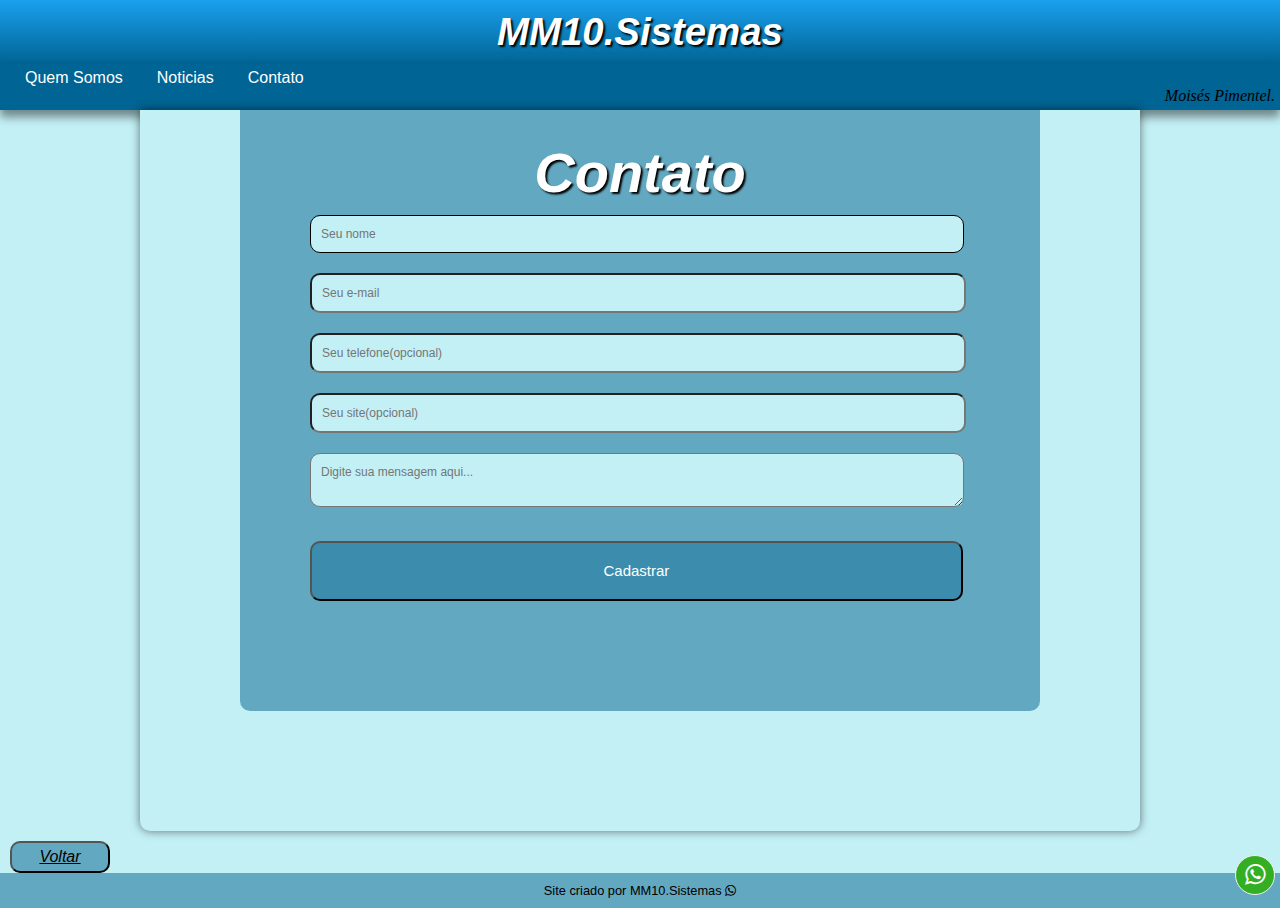
==== contato.html @ 911ec107 "Ajustes" ====
<!DOCTYPE html>
<html lang="pt-br">
<head>
  <meta charset="UTF-8">
  <meta http-equiv="X-UA-Compatible" content="IE=edge">
  <meta name="viewport" content="width=device-width, initial-scale=1.0">
  <link rel="stylesheet" type="text/css" href="contato.css">
  <link rel="shortcut icon" href="img/favicon..png" type="image/x-icon">
  <link rel="stylesheet" href="https://cdnjs.cloudflare.com/ajax/libs/font-awesome/4.5.0/css/font-awesome.min.css">
  <title>MM10.Sistemas</title>
</head>
<body>
      <header>
        <h1>MM10.Sistemas</MM10></h1>
      </header>
        <nav>
          <a href="">Quem Somos</a>
          <a href="">Noticias</a>
          <a href="">Contato</a>
          <p>Moisés Pimentel.</p>
        </nav>
    <main>
      <div class="container">
        <form id="contact" action="" method="post">
          <h1>Contato</h1>
          <fieldset>
            <input placeholder="Seu nome" type="text" tabindex="1" required autofocus>
          </fieldset>
          <fieldset>
            <input placeholder="Seu e-mail" type="text" tabindex="2" required>
          </fieldset>
          <fieldset>
            <input placeholder="Seu telefone(opcional)" type="text" tabindex="3" required>
          </fieldset>
          <fieldset>
            <input placeholder="Seu site(opcional)" type="text" tabindex="3" required>
          </fieldset>
          <fieldset>
            <textarea placeholder="Digite sua mensagem aqui..." type="text" tabindex="3" required></textarea>
          </fieldset>
          <fieldset>
            <button name="submit" type="submit" id="contact-submit" data-submit="...Sending">Cadastrar</button>
          </fieldset>
        </form>
      </div>
    </main>
      <button class="voltar">
        <a href="index.html">Voltar</a>
      </button>
  <footer>
    <p>
      Site criado por MM10.Sistemas
      <a href="https://api.whatsapp.com/send?phone=5541997618970&text=Olá%2C%20tudo bem?" target="_blank">
        <i class="fa fa-whatsapp"></i>
    </p>
  </footer>
  <button class="btn-whatsapp">
    <a href="https://api.whatsapp.com/send?phone=5541997618970&text=Olá%2C%20tudo bem?" target="_blank">
        <i class="fa fa-whatsapp"></i>
    </a>
</body>
</html>
---- contato.css ----
@charset "UTF-8";
@import url(https://fonts.googlespis.com/css?famyly=Roboto:400,300,600,400italic);
* {
    padding: 0px;
    margin: 0px;
}
:root {
    --cor0: #c3f0f5;
    --cor1: #1aa0ee;
    --cor2: #247ba09c;
    --cor3: #006494;
    --cor4: #13293D;
    --cor5: black;
    --fonte-padrao: Arial, Verdana, Helvetica, sans-serif;
    --fonte-destaque: Arial, bold ;
}
body {
    margin: auto;
    background-color: var(--cor0);
}
header {
    background-image: linear-gradient(to bottom, var(--cor1), var(--cor3));
    padding: 10px;
    text-align: center;
}
header > h1 {
    font-style: italic;
    font-size: 2.4em;
    color: white;
    font-family: var(--fonte-padrao);
    text-shadow: 2px 2px 2px black;
}
header > p {
    text-align: right;
    font-size: 1.5em;
    font-family: var(--fonte-padrao);
    color: white;
    text-shadow: 2px 2px 2px black;
}
nav { 
    padding: 5px;
    text-align: left;
    background-color:var(--cor3);
    box-shadow: 0px 7px 9px rgba(0, 0, 0, 0.445);
    margin-bottom: 0px;
    border-bottom: 0px;
}
nav > a {
    margin-left: 10px;
    transition-duration: 0.2s;
    text-decoration: none;
    padding: 10px;
    font-family: var(--fonte-padrao);
    color: white;
}
nav > a:hover {
    background-color: var(--cor1);
    border-radius: 15px;
}
nav p {
    font-style: italic;
    text-align: right;
}
main {
    margin: auto;
    min-width: 280px;
    max-width: 980px;
    padding: 0 10px 120px 10px;
    background-color: var(--cor0);
    box-shadow: 0px 0px 10px rgba(0, 0, 0, 0.534);
    margin-bottom: 10px;
    border-bottom-left-radius: 10px;
    border-bottom-right-radius: 10px;
}
main h1 {
    color: white;
    text-align: center;
    font-style: italic;
    font-size: 3.5em;
    font-family: var(--fonte-padrao);
    text-shadow: 2px 2px 2px black;
}
.container {
    margin: auto;
    max-width: 800px;
    position: relative;
}
#contact input[type="text"],
#contact input[type="email"],
#contact input[type="tel"],
#contact input[type="url"],
#contact textarea,
#contact button[type="submit"]{
    font:400 12px/16px "Roboto", helvetica, Arial, sans-serif;
}
#contact {
    margin: auto;
    margin-left: 0px;
    background: var(--cor2);
    padding: 30px 60px 90px 60px;
    border-radius: 0 0 10px 10px;
}
fieldset {
    border: medium none !important;
    min-width: 100%;
    padding: 10px 10px 10px 10px;
    width: 100%;
}
#contact input[type="text"],
#contact input[type="email"],
#contact input[type="tel"],
#contact input[type="url"],
#contact textarea {
    margin: auto;
    width: 93%;
    background: var(--cor0);
    padding: 10px;
    border-radius: 10px;
}
#contact input[type="text"]:hover,
#contact input[type="email"]:hover,
#contact input[type="tel"]:hover,
#contact input[type="url"]:hover,
#contact textarea:hover {
    -webkit-transition: border-color 0.3s ease-in-out;
    -moz-transition: border-color 0.3s ease-in-out;
    transition: border-color 0.3s ease-in-out;
    background: white;
}
#contact button[type="submit"] {
    cursor: pointer;
    width: 96%;
    border-radius: 10px;
    background:var(--cor2);
    color: white;
    margin: 10px 10px 10px 0;
    padding: 20px;
    font-size: 15px;
}
#contact button[type="submit"]:hover {
    background: var(--cor1);
    -webkit-transition: border-color 0.3s ease-in-out;
    -moz-transition: border-color 0.3s ease-in-out;
    transition: border-color 0.3s ease-in-out;
}
#contact button[type="submit"]:active {
    box-shadow: inset black;
}
#contact input:focus,
#contact textarea:focus{
    outline: 0;
    border: 1px solid black;
}

footer {
    padding: 10px;
    font-size: 0.8em;
    text-align: center;
    background-color: var(--cor2);
    color:black;
    font-family: Arial, Helvetica, sans-serif;
}
@media(max-width:600px){
    nav a {
        text-align: center;
        display: block;
    }
}
.btn-whatsapp {
    position: fixed;
    bottom: 5px;
    right: 5px;
    border-radius: 50%;
    height: 40px;
    width: 40px;
    cursor: pointer;
    background: #34af23;
    color: #FFF;
    font-size: 1.5em;
    border: 1px solid #f1f1f1;
    animation: pulsar 0.8s ease-out 1s infinite alternate none running;
}
.voltar{
    margin: 0 0 0 10px;
    padding: 5px;
    text-decoration: none;
    width: 100px;
    border-radius: 10px;
    background-color: var(--cor2);
    font-style: italic;
    font-family: var(--fonte-padrao);
    font-size: 1em;
    
}
a {
    color: inherit;
}
@keyframes pulsar {
    0% {
        height: 40px;
        width: 40px;
    }
    100% {
        height: 50px;
        width: 50px;
    }
}
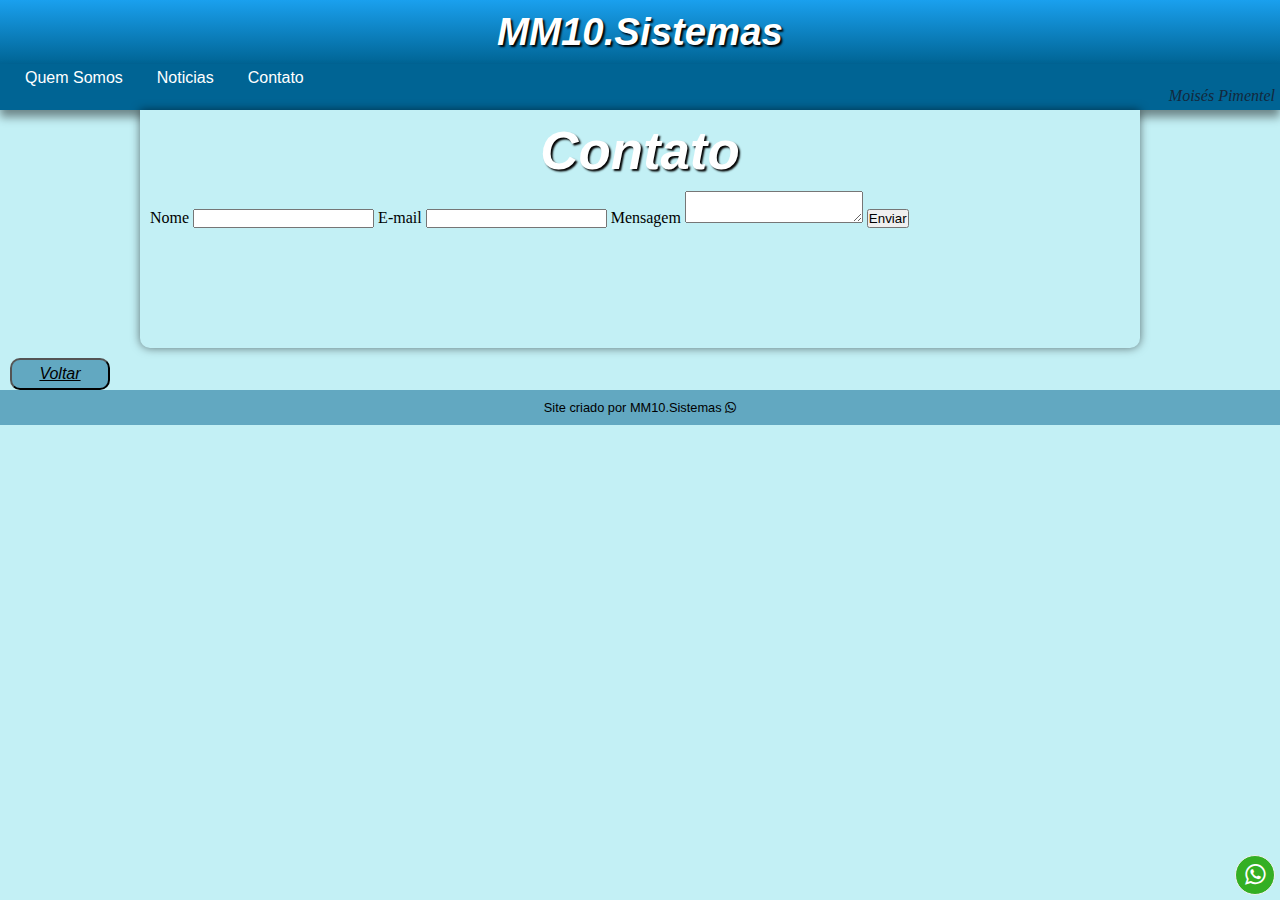
==== commit 904e817d: "1" ====
--- a/contato.html
+++ b/contato.html
@@ -17,33 +17,23 @@
           <a href="">Quem Somos</a>
           <a href="">Noticias</a>
           <a href="">Contato</a>
-          <p>Moisés Pimentel.</p>
+          <p>Moisés Pimentel</p>
         </nav>
     <main>
-      <div class="container">
-        <form id="contact" action="" method="post">
+        <form action="https://formsubmit.co/segmm10@gmail.com" method="POST">
           <h1>Contato</h1>
-          <fieldset>
-            <input placeholder="Seu nome" type="text" tabindex="1" required autofocus>
-          </fieldset>
-          <fieldset>
-            <input placeholder="Seu e-mail" type="text" tabindex="2" required>
-          </fieldset>
-          <fieldset>
-            <input placeholder="Seu telefone(opcional)" type="text" tabindex="3" required>
-          </fieldset>
-          <fieldset>
-            <input placeholder="Seu site(opcional)" type="text" tabindex="3" required>
-          </fieldset>
-          <fieldset>
-            <textarea placeholder="Digite sua mensagem aqui..." type="text" tabindex="3" required></textarea>
-          </fieldset>
-          <fieldset>
-            <button name="submit" type="submit" id="contact-submit" data-submit="...Sending">Cadastrar</button>
-          </fieldset>
+          <label for="name">Nome</label>
+            <input type="text" name="name" id="name" required />
+          <label for="email">E-mail</label>
+            <input type="email" name="email" id="email" required />
+          <label for="message">Mensagem</label>
+            <textarea name="message" id="message" required></textarea>
+              <input type="hidden" name="_captcha" value="false" />
+              <input type="hidden" name="_next" value="https://yourdomain.co/thanks.html" />
+          <button type="submit">Enviar</button>
         </form>
       </div>
-    </main>
+     </main>
       <button class="voltar">
         <a href="index.html">Voltar</a>
       </button>
--- a/contato.css
+++ b/contato.css
@@ -58,6 +58,7 @@
     border-radius: 15px;
 }
 nav p {
+    color: var(--cor4);
     font-style: italic;
     text-align: right;
 }
@@ -73,86 +74,92 @@
     border-bottom-right-radius: 10px;
 }
 main h1 {
+    padding: 10px;
     color: white;
     text-align: center;
     font-style: italic;
-    font-size: 3.5em;
-    font-family: var(--fonte-padrao);
-    text-shadow: 2px 2px 2px black;
-}
-.container {
+    font-size: 3.3em;
+    font-family: var(--fonte-padrao);
+    text-shadow: 2px 2px 2px black;
+}
+.form {
+    margin: left;
+    max-width: 350px;
+    background: var(--cor3);
+    border-radius:0 0 10px 10px;
+  }
+  
+  .form label,
+  .form input,
+  .form textarea,
+  .form button {
+    display: block;
+    width: 100%;
+  }
+  
+  .form label {
+    margin-left: 10px;
+    font-size: 1em;
+    color: white;
+    margin-bottom: 5px;
+    text-shadow: 2px 2px 2px black;
+  }
+  
+  .form input  {
+    margin-left: 10px;
+    max-width: 84%;
+    font: inherit;
+    padding: 10px;
+    border: 1px solid transparent;
+    border-radius: 8px;
+    transition: border-color, box-shadow 0.2s;
+    margin-bottom: 40px;
+  }
+  
+  .form textarea {
+    margin-left: 10px;
+    height: 70px;
+    max-width: 90%;
+    font: inherit;
+    resize: vertical;
+    border-radius: 8px;
+    margin-bottom: 50px;
+    margin-top: 1px;
+    transition: border-color, box-shadow 0.2s;
+    
+  }
+  
+  .form input:hover,
+  .form input:focus,
+  .form textarea:hover,
+  .form textarea:focus {
+    outline: none;
+    border-color: #09d;
+    box-shadow: 0 0 0 3px #4dc8ff;
+  }
+  
+  .form button {
+    width: 50%;
     margin: auto;
-    max-width: 800px;
-    position: relative;
-}
-#contact input[type="text"],
-#contact input[type="email"],
-#contact input[type="tel"],
-#contact input[type="url"],
-#contact textarea,
-#contact button[type="submit"]{
-    font:400 12px/16px "Roboto", helvetica, Arial, sans-serif;
-}
-#contact {
-    margin: auto;
-    margin-left: 0px;
-    background: var(--cor2);
-    padding: 30px 60px 90px 60px;
-    border-radius: 0 0 10px 10px;
-}
-fieldset {
-    border: medium none !important;
-    min-width: 100%;
-    padding: 10px 10px 10px 10px;
-    width: 100%;
-}
-#contact input[type="text"],
-#contact input[type="email"],
-#contact input[type="tel"],
-#contact input[type="url"],
-#contact textarea {
-    margin: auto;
-    width: 93%;
-    background: var(--cor0);
-    padding: 10px;
-    border-radius: 10px;
-}
-#contact input[type="text"]:hover,
-#contact input[type="email"]:hover,
-#contact input[type="tel"]:hover,
-#contact input[type="url"]:hover,
-#contact textarea:hover {
-    -webkit-transition: border-color 0.3s ease-in-out;
-    -moz-transition: border-color 0.3s ease-in-out;
-    transition: border-color 0.3s ease-in-out;
-    background: white;
-}
-#contact button[type="submit"] {
+    display: block;
+    padding: 0.2em;
+    background: #0072c4;
+    color: #fff;
+    font: inherit;
+    text-transform: uppercase;
+    border: solid #13293D;
+    border-radius: 8px 8px 0 0;
     cursor: pointer;
-    width: 96%;
-    border-radius: 10px;
-    background:var(--cor2);
-    color: white;
-    margin: 10px 10px 10px 0;
-    padding: 20px;
-    font-size: 15px;
-}
-#contact button[type="submit"]:hover {
-    background: var(--cor1);
-    -webkit-transition: border-color 0.3s ease-in-out;
-    -moz-transition: border-color 0.3s ease-in-out;
-    transition: border-color 0.3s ease-in-out;
-}
-#contact button[type="submit"]:active {
-    box-shadow: inset black;
-}
-#contact input:focus,
-#contact textarea:focus{
-    outline: 0;
-    border: 1px solid black;
-}
-
-footer {
+    transition: 0.2s;
+    font-size: 1.5em;
+  }
+  
+  .form button:hover,
+  .form button:focus {
+    outline: none;
+    background: #09d;
+  }
+  footer {
     padding: 10px;
     font-size: 0.8em;
     text-align: center;
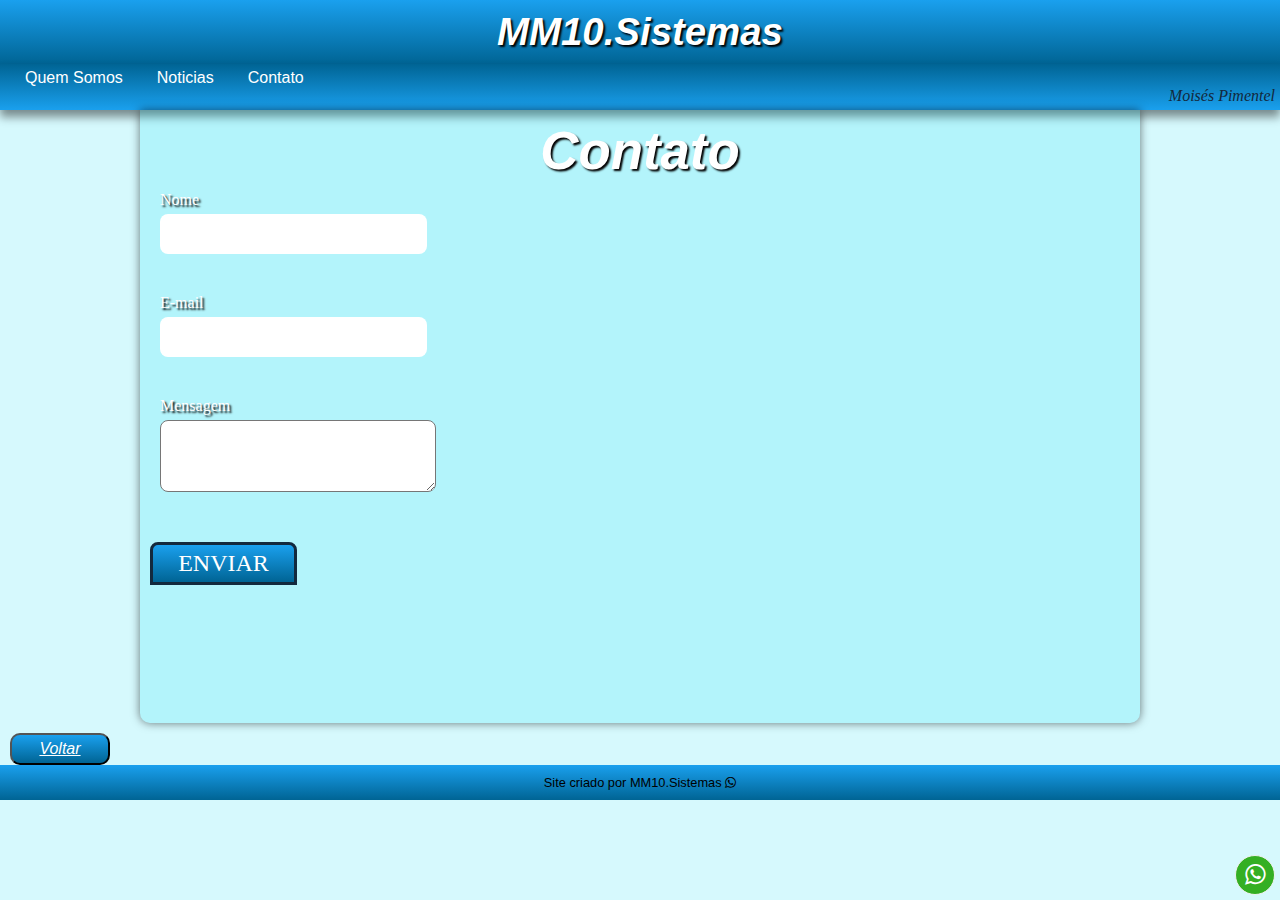
==== commit 0d4ddb23: "up" ====
--- a/contato.html
+++ b/contato.html
@@ -1,5 +1,6 @@
 <!DOCTYPE html>
 <html lang="pt-br">
+
 <head>
   <meta charset="UTF-8">
   <meta http-equiv="X-UA-Compatible" content="IE=edge">
@@ -9,34 +10,39 @@
   <link rel="stylesheet" href="https://cdnjs.cloudflare.com/ajax/libs/font-awesome/4.5.0/css/font-awesome.min.css">
   <title>MM10.Sistemas</title>
 </head>
+
 <body>
-      <header>
-        <h1>MM10.Sistemas</MM10></h1>
-      </header>
-        <nav>
-          <a href="">Quem Somos</a>
-          <a href="">Noticias</a>
-          <a href="">Contato</a>
-          <p>Moisés Pimentel</p>
-        </nav>
-    <main>
-        <form action="https://formsubmit.co/segmm10@gmail.com" method="POST">
-          <h1>Contato</h1>
-          <label for="name">Nome</label>
-            <input type="text" name="name" id="name" required />
-          <label for="email">E-mail</label>
-            <input type="email" name="email" id="email" required />
-          <label for="message">Mensagem</label>
-            <textarea name="message" id="message" required></textarea>
-              <input type="hidden" name="_captcha" value="false" />
-              <input type="hidden" name="_next" value="https://yourdomain.co/thanks.html" />
-          <button type="submit">Enviar</button>
-        </form>
+  <header>
+    <h1>MM10.Sistemas</MM10>
+    </h1>
+  </header>
+  <nav>
+    <a href="">Quem Somos</a>
+    <a href="">Noticias</a>
+    <a href="">Contato</a>
+    <p>Moisés Pimentel</p>
+  </nav>
+  <main>
+    <form action="https://formsubmit.co/segmm10@gmail.com" method="POST" class="form">
+      <h1>Contato</h1>
+      <label for="name">Nome</label>
+      <input type="text" name="name" required />
+      <label for="email">E-mail</label>
+      <input type="email" name="email" required />
+      <label for="message">Mensagem</label>
+      <textarea name="message" id="message" required></textarea>
+      <input type="hidden" name="_next" value="https://moisesmm10.github.io/MM10/obrigado.html" />
+      <button type="submit">Enviar</button>
+
+      <div class="img">
+        <img src="img/giffundo.gif" alt="">
       </div>
-     </main>
-      <button class="voltar">
-        <a href="index.html">Voltar</a>
-      </button>
+    </form>
+    </div>
+  </main>
+  <button class="voltar">
+    <a href="index.html">Voltar</a>
+  </button>
   <footer>
     <p>
       Site criado por MM10.Sistemas
@@ -46,8 +52,9 @@
   </footer>
   <button class="btn-whatsapp">
     <a href="https://api.whatsapp.com/send?phone=5541997618970&text=Olá%2C%20tudo bem?" target="_blank">
-        <i class="fa fa-whatsapp"></i>
+      <i class="fa fa-whatsapp"></i>
     </a>
+  </button>
 </body>
-</html>
 
+</html>--- a/contato.css
+++ b/contato.css
@@ -5,7 +5,7 @@
     margin: 0px;
 }
 :root {
-    --cor0: #c3f0f5;
+    --cor0: #06dbf32a;
     --cor1: #1aa0ee;
     --cor2: #247ba09c;
     --cor3: #006494;
@@ -40,7 +40,7 @@
 nav { 
     padding: 5px;
     text-align: left;
-    background-color:var(--cor3);
+    background-image: linear-gradient(to bottom, var(--cor3), var(--cor1));
     box-shadow: 0px 7px 9px rgba(0, 0, 0, 0.445);
     margin-bottom: 0px;
     border-bottom: 0px;
@@ -84,8 +84,7 @@
 }
 .form {
     margin: left;
-    max-width: 350px;
-    background: var(--cor3);
+  
     border-radius:0 0 10px 10px;
   }
   
@@ -107,7 +106,7 @@
   
   .form input  {
     margin-left: 10px;
-    max-width: 84%;
+    max-width: 25%;
     font: inherit;
     padding: 10px;
     border: 1px solid transparent;
@@ -119,7 +118,7 @@
   .form textarea {
     margin-left: 10px;
     height: 70px;
-    max-width: 90%;
+    max-width: 28%;
     font: inherit;
     resize: vertical;
     border-radius: 8px;
@@ -139,11 +138,10 @@
   }
   
   .form button {
-    width: 50%;
-    margin: auto;
+    width: 15%;
     display: block;
     padding: 0.2em;
-    background: #0072c4;
+    background-image: linear-gradient(to bottom, var(--cor1), var(--cor3));
     color: #fff;
     font: inherit;
     text-transform: uppercase;
@@ -163,7 +161,7 @@
     padding: 10px;
     font-size: 0.8em;
     text-align: center;
-    background-color: var(--cor2);
+    background-image: linear-gradient(to bottom, var(--cor1), var(--cor3));
     color:black;
     font-family: Arial, Helvetica, sans-serif;
 }
@@ -193,7 +191,7 @@
     text-decoration: none;
     width: 100px;
     border-radius: 10px;
-    background-color: var(--cor2);
+    background-image: linear-gradient(to bottom, var(--cor1), var(--cor3));
     font-style: italic;
     font-family: var(--fonte-padrao);
     font-size: 1em;
@@ -212,3 +210,10 @@
         width: 50px;
     }
 }
+button a {
+    color: white;
+}
+img {
+    margin-right: 0px;
+    width: 100px;
+}
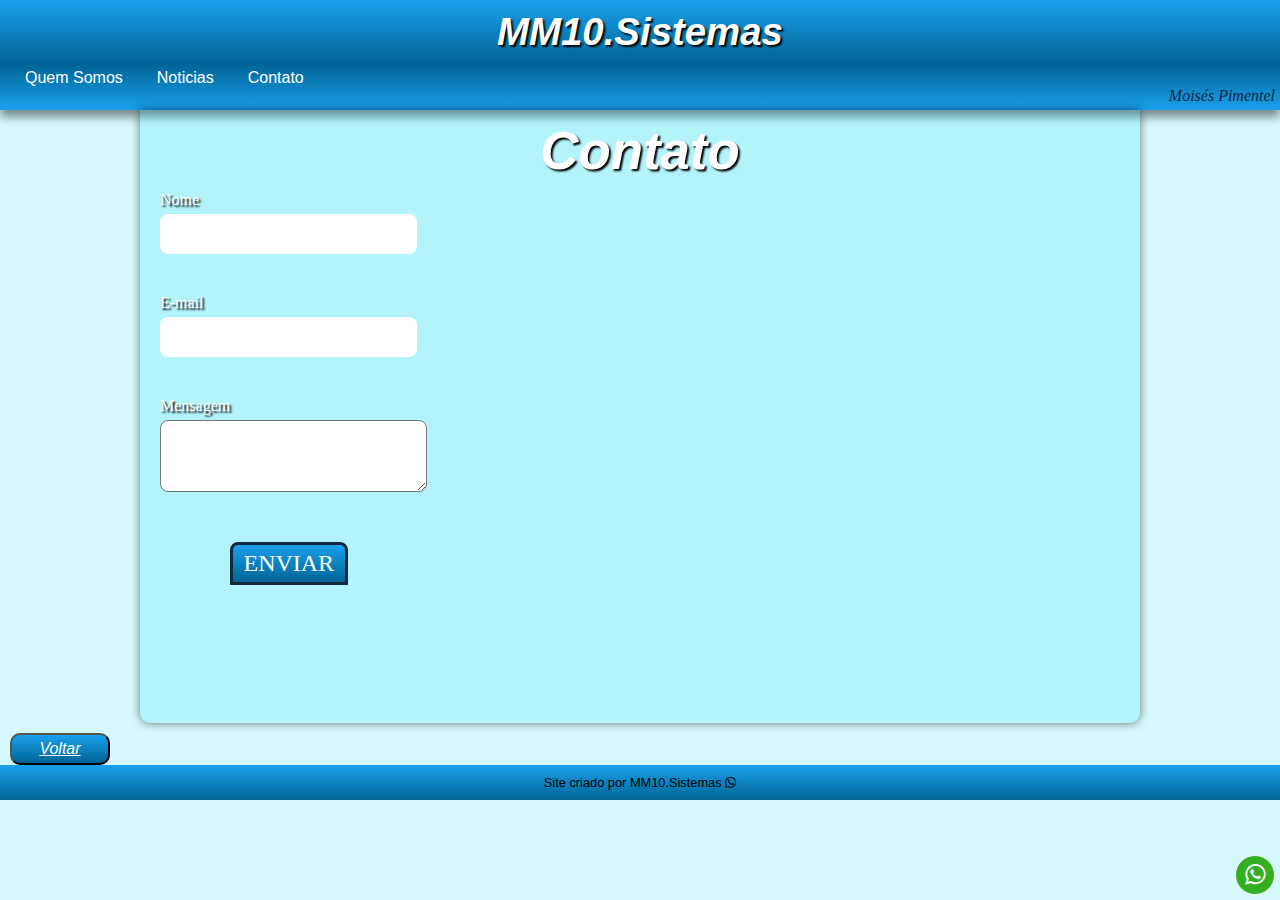
==== commit c46f68b9: "UP" ====
--- a/contato.html
+++ b/contato.html
@@ -33,11 +33,9 @@
       <textarea name="message" id="message" required></textarea>
       <input type="hidden" name="_next" value="https://moisesmm10.github.io/MM10/obrigado.html" />
       <button type="submit">Enviar</button>
-
-      <div class="img">
-        <img src="img/giffundo.gif" alt="">
-      </div>
     </form>
+    <div class="img">
+      <img src="img/giffundo.gif" alt="">
     </div>
   </main>
   <button class="voltar">
--- a/contato.css
+++ b/contato.css
@@ -83,20 +83,17 @@
     text-shadow: 2px 2px 2px black;
 }
 .form {
-    margin: left;
-  
-    border-radius:0 0 10px 10px;
-  }
-  
-  .form label,
-  .form input,
-  .form textarea,
-  .form button {
+    
+  }
+.form label,
+.form input,
+.form textarea,
+.form button {
     display: block;
     width: 100%;
   }
   
-  .form label {
+.form label {
     margin-left: 10px;
     font-size: 1em;
     color: white;
@@ -104,9 +101,9 @@
     text-shadow: 2px 2px 2px black;
   }
   
-  .form input  {
-    margin-left: 10px;
-    max-width: 25%;
+.form input  {
+    margin-left: 10px;
+    max-width: 24%;
     font: inherit;
     padding: 10px;
     border: 1px solid transparent;
@@ -115,10 +112,10 @@
     margin-bottom: 40px;
   }
   
-  .form textarea {
+.form textarea {
     margin-left: 10px;
     height: 70px;
-    max-width: 28%;
+    max-width: 27%;
     font: inherit;
     resize: vertical;
     border-radius: 8px;
@@ -138,7 +135,8 @@
   }
   
   .form button {
-    width: 15%;
+      margin-left: 80px;
+    width: 12%;
     display: block;
     padding: 0.2em;
     background-image: linear-gradient(to bottom, var(--cor1), var(--cor3));
@@ -214,6 +212,5 @@
     color: white;
 }
 img {
-    margin-right: 0px;
-    width: 100px;
-}
+    margin-left: 10%;
+}
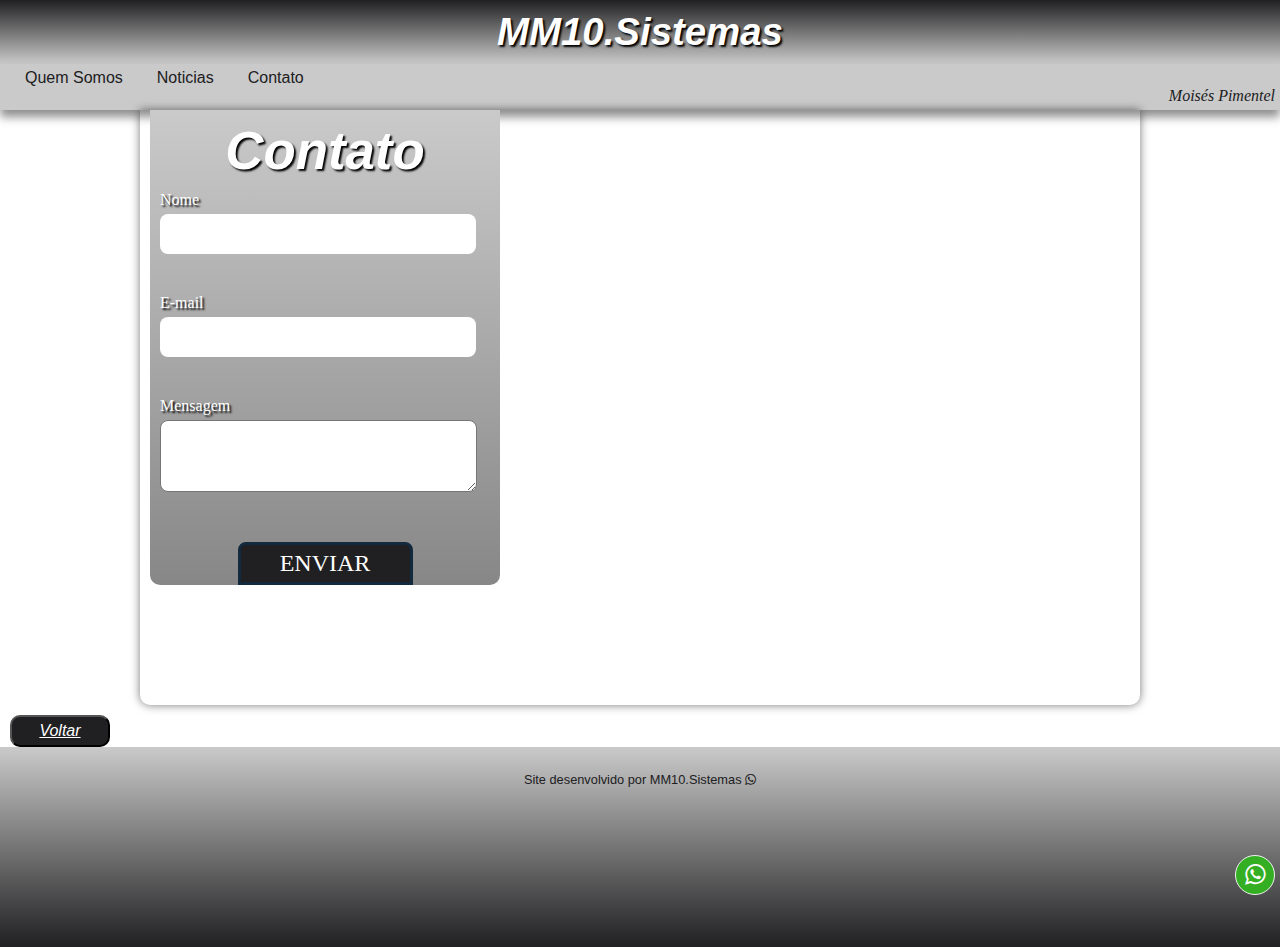
==== commit dd26ccf6: "ctto" ====
--- a/contato.html
+++ b/contato.html
@@ -34,16 +34,13 @@
       <input type="hidden" name="_next" value="https://moisesmm10.github.io/MM10/obrigado.html" />
       <button type="submit">Enviar</button>
     </form>
-    <div class="img">
-      <img src="img/giffundo.gif" alt="">
-    </div>
   </main>
   <button class="voltar">
     <a href="index.html">Voltar</a>
   </button>
   <footer>
     <p>
-      Site criado por MM10.Sistemas
+      Site desenvolvido por MM10.Sistemas
       <a href="https://api.whatsapp.com/send?phone=5541997618970&text=Olá%2C%20tudo bem?" target="_blank">
         <i class="fa fa-whatsapp"></i>
     </p>
--- a/contato.css
+++ b/contato.css
@@ -5,21 +5,20 @@
     margin: 0px;
 }
 :root {
-    --cor0: #06dbf32a;
-    --cor1: #1aa0ee;
-    --cor2: #247ba09c;
+    --cor0: #CACACA;
+    --cor1: #878787;
+    --cor2: #00BBC9;
     --cor3: #006494;
-    --cor4: #13293D;
-    --cor5: black;
+    --cor4: #00747C;
+    --cor5: #202022;
     --fonte-padrao: Arial, Verdana, Helvetica, sans-serif;
     --fonte-destaque: Arial, bold ;
 }
 body {
     margin: auto;
-    background-color: var(--cor0);
 }
 header {
-    background-image: linear-gradient(to bottom, var(--cor1), var(--cor3));
+    background-image: linear-gradient(to bottom, var(--cor5), var(--cor0));
     padding: 10px;
     text-align: center;
 }
@@ -40,7 +39,7 @@
 nav { 
     padding: 5px;
     text-align: left;
-    background-image: linear-gradient(to bottom, var(--cor3), var(--cor1));
+    background-image: linear-gradient(to bottom, var(--cor0), var(--cor0));
     box-shadow: 0px 7px 9px rgba(0, 0, 0, 0.445);
     margin-bottom: 0px;
     border-bottom: 0px;
@@ -51,14 +50,14 @@
     text-decoration: none;
     padding: 10px;
     font-family: var(--fonte-padrao);
-    color: white;
+    color: var(--cor5);
 }
 nav > a:hover {
-    background-color: var(--cor1);
+    background-color: var(--cor3);
     border-radius: 15px;
 }
 nav p {
-    color: var(--cor4);
+    color: var(--cor5);
     font-style: italic;
     text-align: right;
 }
@@ -67,7 +66,6 @@
     min-width: 280px;
     max-width: 980px;
     padding: 0 10px 120px 10px;
-    background-color: var(--cor0);
     box-shadow: 0px 0px 10px rgba(0, 0, 0, 0.534);
     margin-bottom: 10px;
     border-bottom-left-radius: 10px;
@@ -83,17 +81,21 @@
     text-shadow: 2px 2px 2px black;
 }
 .form {
-    
-  }
-.form label,
-.form input,
-.form textarea,
-.form button {
+    margin: left;
+    max-width: 350px;
+    background-image: linear-gradient(to bottom, var(--cor0), var(--cor1));
+    border-radius:0 0 10px 10px;
+  }
+  
+  .form label,
+  .form input,
+  .form textarea,
+  .form button {
     display: block;
     width: 100%;
   }
   
-.form label {
+  .form label {
     margin-left: 10px;
     font-size: 1em;
     color: white;
@@ -101,9 +103,9 @@
     text-shadow: 2px 2px 2px black;
   }
   
-.form input  {
-    margin-left: 10px;
-    max-width: 24%;
+  .form input  {
+    margin-left: 10px;
+    max-width: 84%;
     font: inherit;
     padding: 10px;
     border: 1px solid transparent;
@@ -112,10 +114,10 @@
     margin-bottom: 40px;
   }
   
-.form textarea {
+  .form textarea {
     margin-left: 10px;
     height: 70px;
-    max-width: 27%;
+    max-width: 90%;
     font: inherit;
     resize: vertical;
     border-radius: 8px;
@@ -135,11 +137,11 @@
   }
   
   .form button {
-      margin-left: 80px;
-    width: 12%;
+    width: 50%;
+    margin: auto;
     display: block;
     padding: 0.2em;
-    background-image: linear-gradient(to bottom, var(--cor1), var(--cor3));
+    background-color: var(--cor5);
     color: #fff;
     font: inherit;
     text-transform: uppercase;
@@ -153,14 +155,15 @@
   .form button:hover,
   .form button:focus {
     outline: none;
-    background: #09d;
+    background: var(--cor3);
   }
   footer {
-    padding: 10px;
+    height: 150px;
+    padding: 25px;
     font-size: 0.8em;
     text-align: center;
-    background-image: linear-gradient(to bottom, var(--cor1), var(--cor3));
-    color:black;
+    background-image: linear-gradient(to bottom, var(--cor0), var(--cor5));
+    color:var(--cor5);
     font-family: Arial, Helvetica, sans-serif;
 }
 @media(max-width:600px){
@@ -189,7 +192,7 @@
     text-decoration: none;
     width: 100px;
     border-radius: 10px;
-    background-image: linear-gradient(to bottom, var(--cor1), var(--cor3));
+    background-color: var(--cor5);
     font-style: italic;
     font-family: var(--fonte-padrao);
     font-size: 1em;
@@ -211,6 +214,3 @@
 button a {
     color: white;
 }
-img {
-    margin-left: 10%;
-}
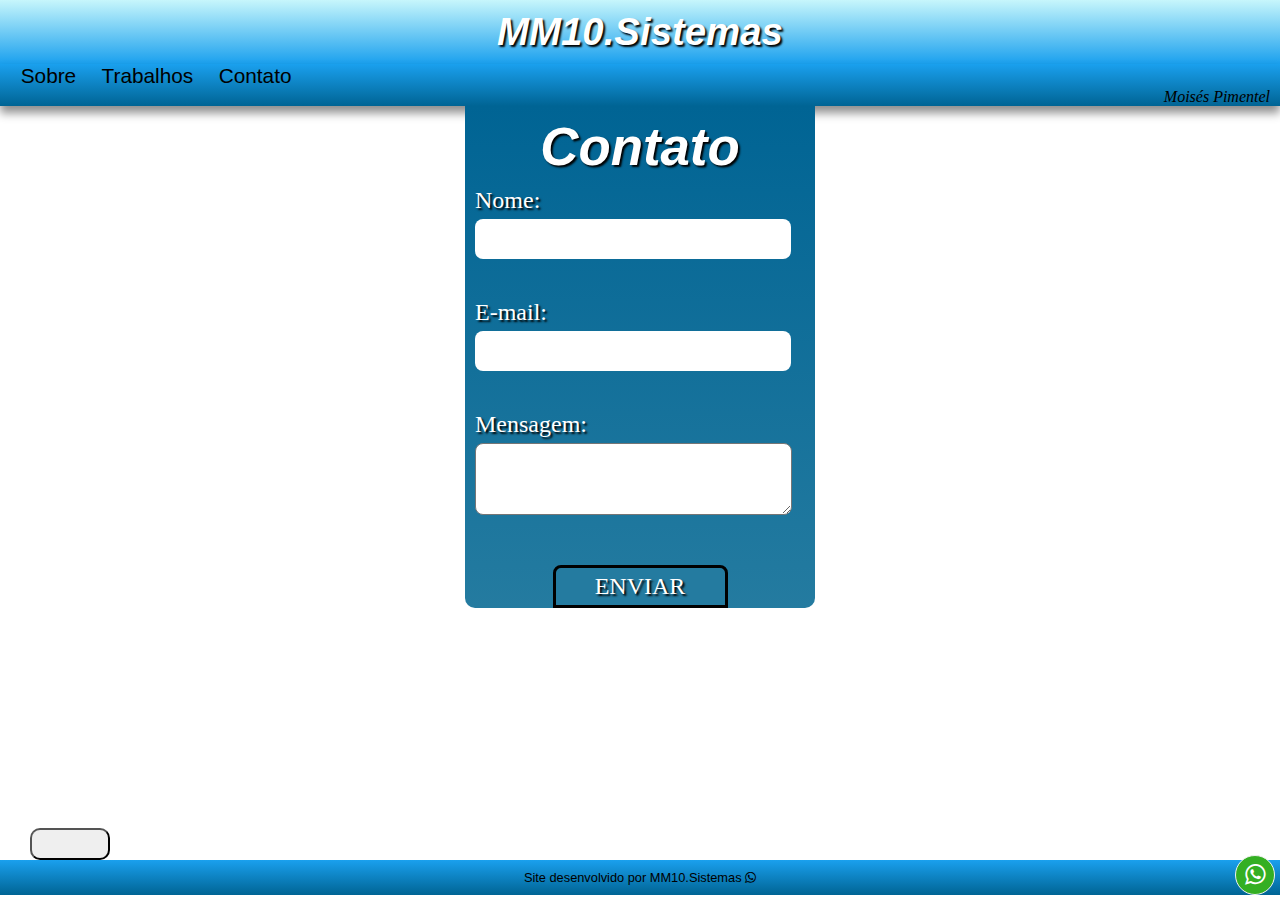
==== commit 73cec4d2: "up" ====
--- a/contato.html
+++ b/contato.html
@@ -8,35 +8,34 @@
   <link rel="stylesheet" type="text/css" href="contato.css">
   <link rel="shortcut icon" href="img/favicon..png" type="image/x-icon">
   <link rel="stylesheet" href="https://cdnjs.cloudflare.com/ajax/libs/font-awesome/4.5.0/css/font-awesome.min.css">
-  <title>MM10.Sistemas</title>
+  <title>MM10.Sistemas.Contato</title>
 </head>
 
 <body>
   <header>
-    <h1>MM10.Sistemas</MM10>
-    </h1>
+    <h1>MM10.Sistemas</MM10></h1>
   </header>
   <nav>
-    <a href="">Quem Somos</a>
-    <a href="">Noticias</a>
+    <a href="sobre.html">Sobre</a>
+    <a href="">Trabalhos</a>
     <a href="">Contato</a>
     <p>Moisés Pimentel</p>
   </nav>
   <main>
     <form action="https://formsubmit.co/segmm10@gmail.com" method="POST" class="form">
       <h1>Contato</h1>
-      <label for="name">Nome</label>
+      <label for="name">Nome:</label>
       <input type="text" name="name" required />
-      <label for="email">E-mail</label>
+      <label for="email">E-mail:</label>
       <input type="email" name="email" required />
-      <label for="message">Mensagem</label>
+      <label for="message">Mensagem:</label>
       <textarea name="message" id="message" required></textarea>
       <input type="hidden" name="_next" value="https://moisesmm10.github.io/MM10/obrigado.html" />
       <button type="submit">Enviar</button>
     </form>
   </main>
   <button class="voltar">
-    <a href="index.html">Voltar</a>
+    <a href="index.html"> <img src="img/voltar.png" alt=""></a>
   </button>
   <footer>
     <p>
--- a/contato.css
+++ b/contato.css
@@ -5,22 +5,24 @@
     margin: 0px;
 }
 :root {
-    --cor0: #CACACA;
-    --cor1: #878787;
-    --cor2: #00BBC9;
+    --cor0: #22dcf141 ;
+    --cor1: #1aa0ee;
+    --cor2: #247BA0;
     --cor3: #006494;
-    --cor4: #00747C;
-    --cor5: #202022;
+    --cor4: #13293D;
+    --cor5: black;
     --fonte-padrao: Arial, Verdana, Helvetica, sans-serif;
     --fonte-destaque: Arial, bold ;
 }
 body {
     margin: auto;
+    
 }
 header {
-    background-image: linear-gradient(to bottom, var(--cor5), var(--cor0));
+    background-image: linear-gradient(to bottom, var(--cor0), var(--cor1));
     padding: 10px;
     text-align: center;
+   
 }
 header > h1 {
     font-style: italic;
@@ -37,36 +39,34 @@
     text-shadow: 2px 2px 2px black;
 }
 nav { 
-    padding: 5px;
     text-align: left;
-    background-image: linear-gradient(to bottom, var(--cor0), var(--cor0));
+    background-image: linear-gradient(to bottom, var(--cor1), var(--cor3));
     box-shadow: 0px 7px 9px rgba(0, 0, 0, 0.445);
-    margin-bottom: 0px;
-    border-bottom: 0px;
 }
 nav > a {
-    margin-left: 10px;
+    margin-left: 20px;
     transition-duration: 0.2s;
     text-decoration: none;
-    padding: 10px;
-    font-family: var(--fonte-padrao);
-    color: var(--cor5);
+    padding: 0.7px;
+    font-family: var(--fonte-padrao);
+    color:black;
+    font-size: 1.3em;
 }
 nav > a:hover {
-    background-color: var(--cor3);
-    border-radius: 15px;
+    background-color:  rgba(66, 220, 247, 0.356);
+    border-radius: 5px;
 }
 nav p {
-    color: var(--cor5);
     font-style: italic;
     text-align: right;
+    margin-right: 10px;
 }
 main {
     margin: auto;
     min-width: 280px;
     max-width: 980px;
     padding: 0 10px 120px 10px;
-    box-shadow: 0px 0px 10px rgba(0, 0, 0, 0.534);
+    box-shadow:  2px 2px 2px black(0, 0, 0, 0.534);
     margin-bottom: 10px;
     border-bottom-left-radius: 10px;
     border-bottom-right-radius: 10px;
@@ -81,23 +81,24 @@
     text-shadow: 2px 2px 2px black;
 }
 .form {
-    margin: left;
+    margin: auto;
     max-width: 350px;
-    background-image: linear-gradient(to bottom, var(--cor0), var(--cor1));
+    margin-bottom: 90px;
+    background-image: linear-gradient(to bottom, var(--cor3), var(--cor2));
     border-radius:0 0 10px 10px;
   }
   
-  .form label,
-  .form input,
-  .form textarea,
-  .form button {
+.form label,
+.form input,
+.form textarea,
+.form button {
     display: block;
     width: 100%;
   }
   
   .form label {
     margin-left: 10px;
-    font-size: 1em;
+    font-size: 1.5em;
     color: white;
     margin-bottom: 5px;
     text-shadow: 2px 2px 2px black;
@@ -132,7 +133,7 @@
   .form textarea:hover,
   .form textarea:focus {
     outline: none;
-    border-color: #09d;
+    border-color:black;
     box-shadow: 0 0 0 3px #4dc8ff;
   }
   
@@ -141,35 +142,36 @@
     margin: auto;
     display: block;
     padding: 0.2em;
-    background-color: var(--cor5);
+    background-color: var(--cor2);
     color: #fff;
     font: inherit;
     text-transform: uppercase;
-    border: solid #13293D;
+    border: solid var(--cor5);
     border-radius: 8px 8px 0 0;
     cursor: pointer;
-    transition: 0.2s;
-    font-size: 1.5em;
+    transition: 0.3s;
+    font-size: 1.5em;
+    text-shadow: 2px 2px 2px black;
   }
   
   .form button:hover,
   .form button:focus {
     outline: none;
-    background: var(--cor3);
+    background: var(--cor4);
   }
   footer {
-    height: 150px;
-    padding: 25px;
+    padding: 10px;
     font-size: 0.8em;
     text-align: center;
-    background-image: linear-gradient(to bottom, var(--cor0), var(--cor5));
-    color:var(--cor5);
+    background-image: linear-gradient(to bottom, var(--cor1), var(--cor3));
+    color:black;
     font-family: Arial, Helvetica, sans-serif;
-}
+  }
 @media(max-width:600px){
     nav a {
         text-align: center;
         display: block;
+        padding: 1px;
     }
 }
 .btn-whatsapp {
@@ -187,16 +189,18 @@
     animation: pulsar 0.8s ease-out 1s infinite alternate none running;
 }
 .voltar{
-    margin: 0 0 0 10px;
+    margin: 0 0 0 30px;
     padding: 5px;
     text-decoration: none;
-    width: 100px;
+    width: 5em;
     border-radius: 10px;
-    background-color: var(--cor5);
     font-style: italic;
     font-family: var(--fonte-padrao);
     font-size: 1em;
-    
+}
+.voltar:hover{
+    outline: none;
+    background: var(--cor3);
 }
 a {
     color: inherit;
@@ -214,3 +218,6 @@
 button a {
     color: white;
 }
+img {
+    width: 50px;
+}
